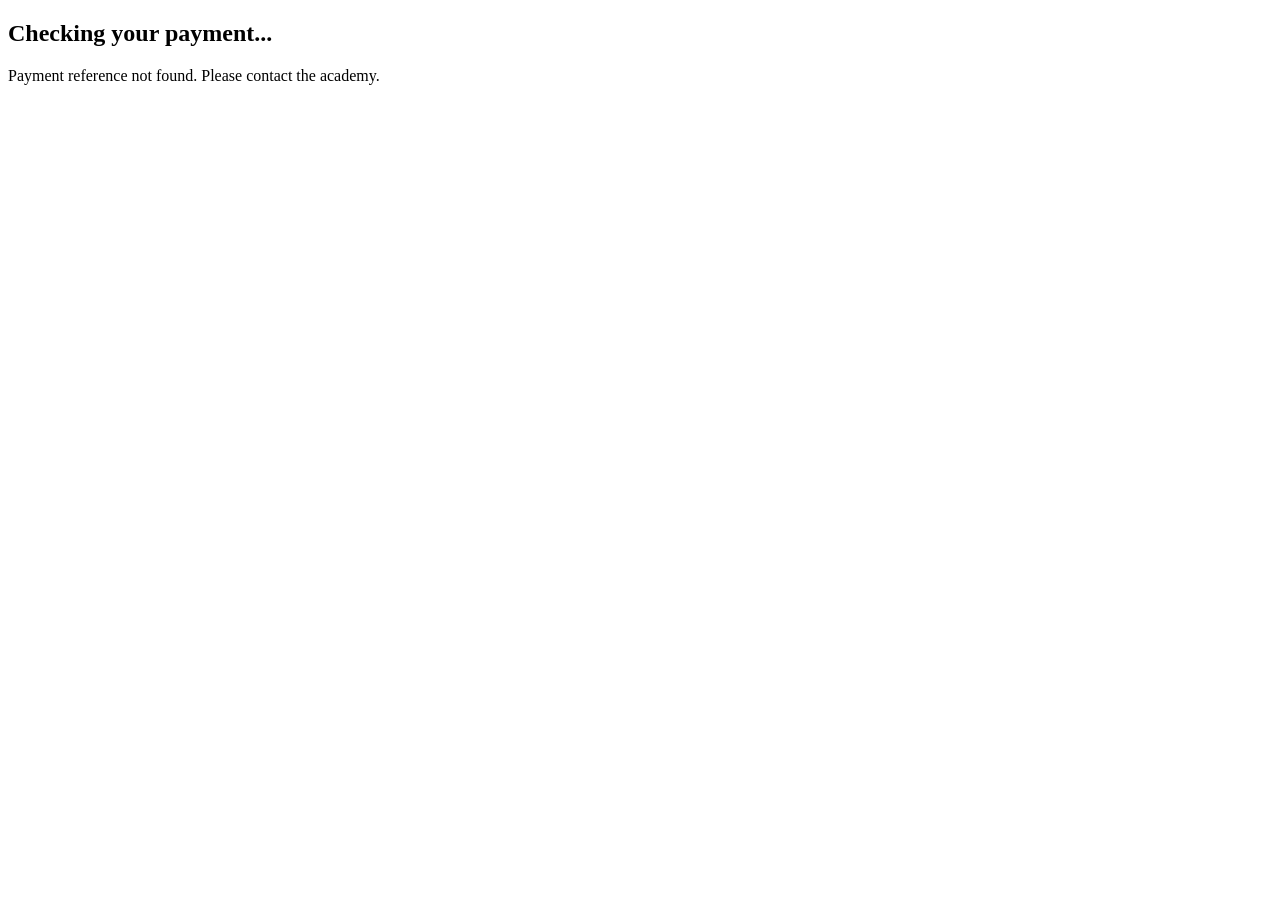
==== payment-callback.html @ 2d80e02b "Create payment-callback.html" ====
<!DOCTYPE html>
<html lang="en">
<head>
  <meta charset="UTF-8">
  <meta name="viewport" content="width=device-width, initial-scale=1.0">
  <title>MGI Payment Confirmation</title>
</head>
<body>
  <h2>Checking your payment...</h2>
  <p id="message">Please wait while we verify your payment.</p>

  <script>
    const params = new URLSearchParams(window.location.search);
    const reference = params.get("reference");

    if (reference) {
      document.getElementById("message").textContent =
        "Payment received. Your payment reference is " + reference +
        ". Please contact MGI Skills Academy if your course access is not activated.";
    } else {
      document.getElementById("message").textContent =
        "Payment reference not found. Please contact the academy.";
    }
  </script>
</body>
</html>
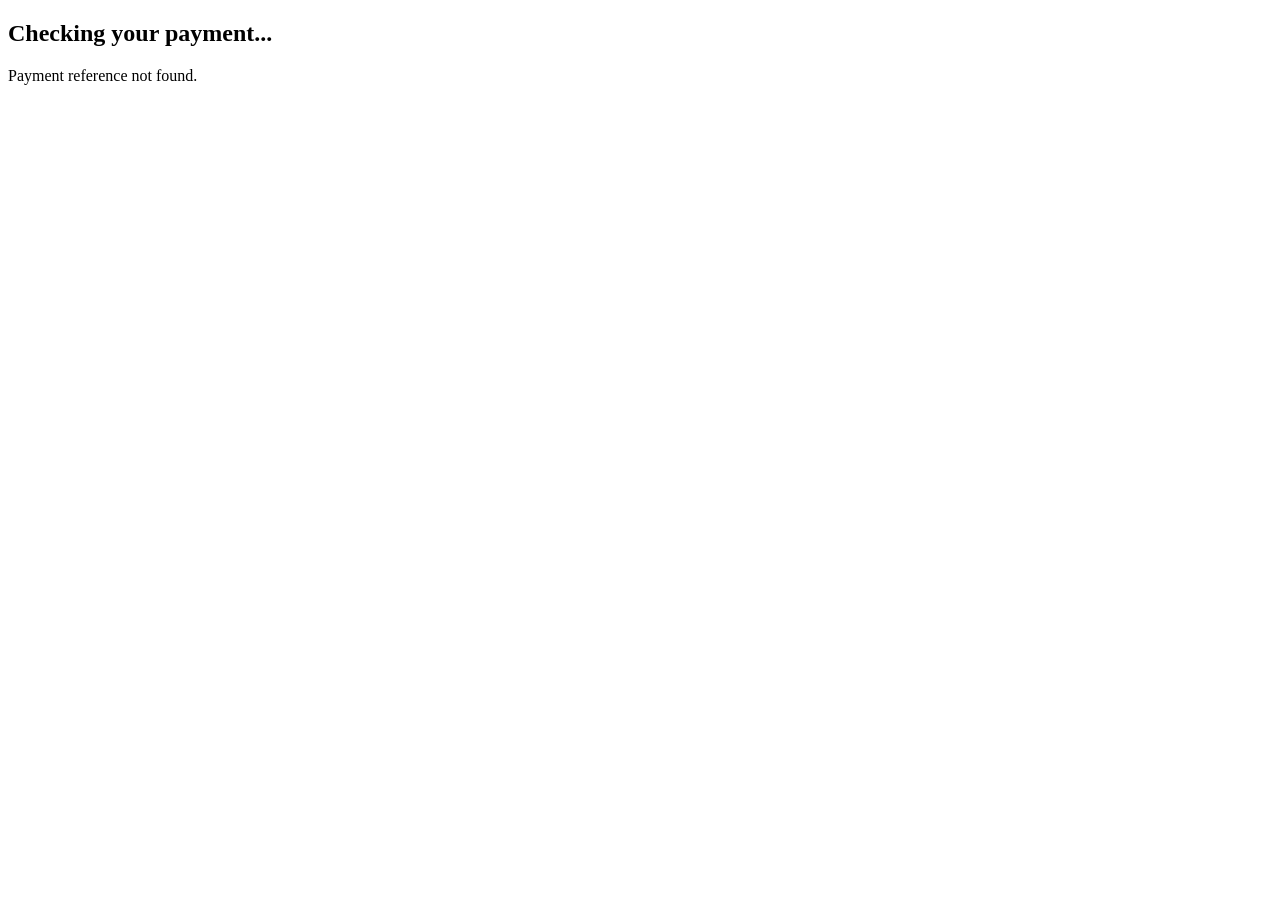
==== commit c379c645: "Update payment-callback.html" ====
--- a/payment-callback.html
+++ b/payment-callback.html
@@ -11,17 +11,44 @@
   <p id="message">Please wait while we verify your payment.</p>
 
   <script>
-    const params = new URLSearchParams(window.location.search);
-    const reference = params.get("reference");
+    async function verifyPayment() {
+      const params = new URLSearchParams(window.location.search);
+      const reference = params.get("reference") || params.get("trxref");
 
-    if (reference) {
-      document.getElementById("message").textContent =
-        "Payment received. Your payment reference is " + reference +
-        ". Please contact MGI Skills Academy if your course access is not activated.";
-    } else {
-      document.getElementById("message").textContent =
-        "Payment reference not found. Please contact the academy.";
+      const message = document.getElementById("message");
+
+      if (!reference) {
+        message.textContent = "Payment reference not found.";
+        return;
+      }
+
+      try {
+        const response = await fetch("/api/verify-payment", {
+          method: "POST",
+          headers: {
+            "Content-Type": "application/json"
+          },
+          body: JSON.stringify({ reference })
+        });
+
+        const result = await response.json();
+
+        if (!response.ok || !result.success) {
+          throw new Error(result.error || "Payment verification failed.");
+        }
+
+        message.textContent =
+          "Payment verified successfully! Course: " +
+          result.course +
+          ". Please wait for course access confirmation.";
+
+      } catch (error) {
+        message.textContent = error.message +
+          " Please contact MGI Skills Academy.";
+      }
     }
+
+    verifyPayment();
   </script>
 </body>
 </html>
